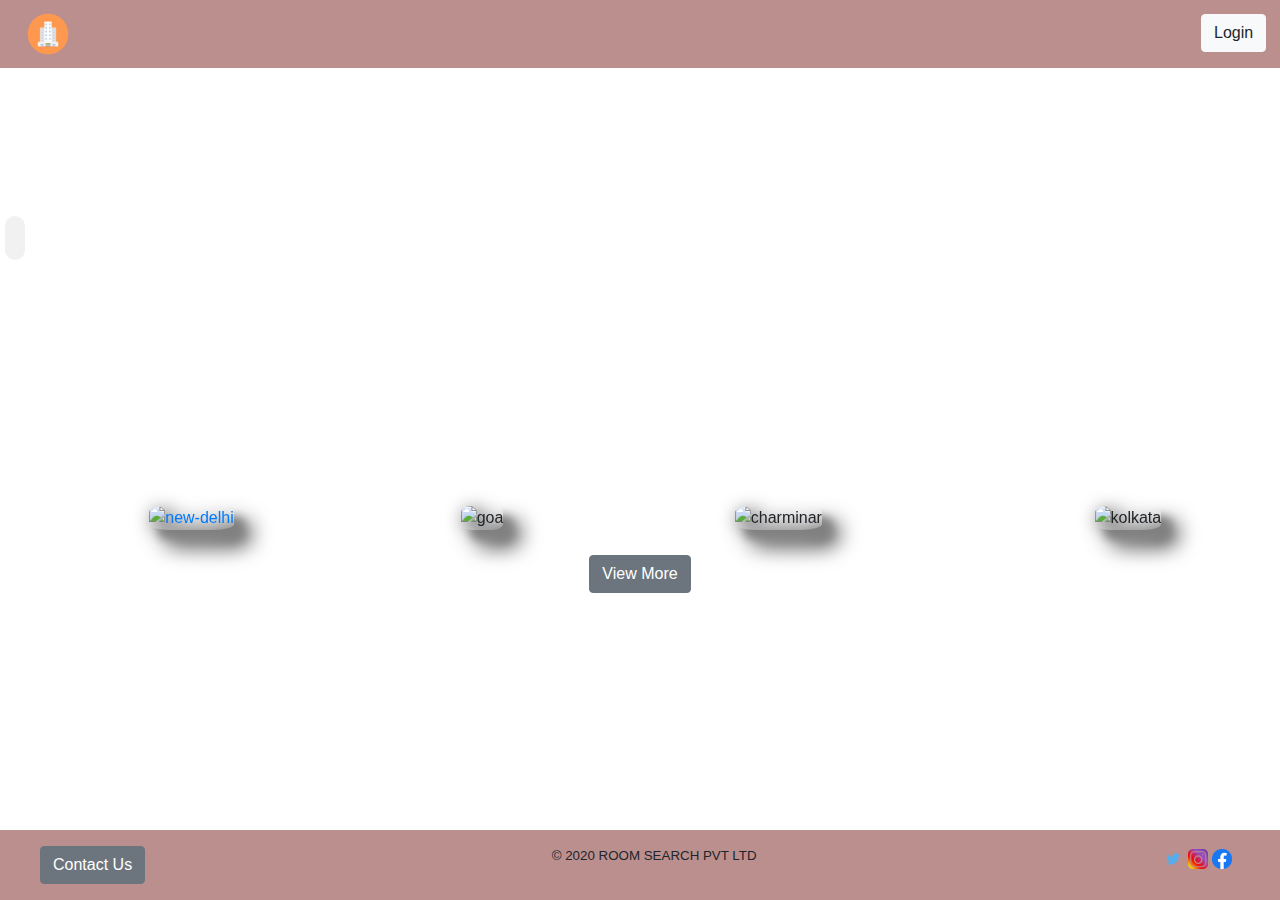
==== index.html @ 8b977ac6 "CheckPoint: 9" ====
<!DOCTYPE html>
<html lang="en">
  <head>
    <meta charset="UTF-8" />
    <meta http-equiv="X-UA-Compatible" content="IE=edge" />
    <meta name="viewport" content="width=device-width, initial-scale=1.0" />
    <title>Index</title>
    <link rel="stylesheet" href="styles\index.css" />
    <link
      href="https://fonts.googleapis.com/css2?family=Ubuntu&display=swap"
      rel="stylesheet"
    />
    <link
      rel="stylesheet"
      href="https://stackpath.bootstrapcdn.com/bootstrap/4.5.0/css/bootstrap.min.css"
    />
  </head>
  <body>
    <div id="main-container">
      <header>
        <!-- header start -->
        <div class="headerNavBar">
          <div class="headerNavbar-logo">
            <img
              id="MainLogo"
              class="IndexLogo"
              src="assests\images\logo.png"
              alt="logo"
            />
          </div>
          <!-- LogIn Button -->
          <nav id="logIn">
            <ul id="logIn" style="list-style: none">
              <li>
                <button
                  type="button"
                  class="btn btn-light"
                  data-toggle="modal"
                  data-target="#modalLogin"
                >
                  Login
                </button>
              </li>
            </ul>
          </nav>
          <!-- Button trigger modal -->

          <!-- Modal -->
          <div
            class="modal fade"
            id="modalLogin"
            tabindex="-1"
            aria-labelledby="exampleModalLabel"
            aria-hidden="true"
          >
            <div class="modal-dialog">
              <div class="modal-content">
                <div class="modal-header">
                  <h5 class="modal-title" id="exampleModalLabel">
                    Please Login
                  </h5>
                  <button
                    type="button"
                    class="close"
                    data-dismiss="modal"
                    aria-label="Close"
                  >
                    <span aria-hidden="true">&times;</span>
                  </button>
                </div>
                <div class="modal-body">
                  <div class="form-modal">
                    <form action="">
                      <label for="">Username: </label>
                      <input type="text" placeholder="Enter Username" />
                      <br />
                      <br />
                      <label for="">Password: </label>
                      <input type="password" placeholder="Enter Password" />
                    </form>
                  </div>
                </div>
                <div class="modal-footer">
                  <hr />
                  <button type="button" class="btn btn-primary">Login</button>
                </div>
              </div>
            </div>
          </div>

          <!-- Contact Modal -->
          <div
            class="modal fade"
            id="modalContact"
            tabindex="-1"
            aria-labelledby="exampleModalLabel"
            aria-hidden="true"
          >
            <div class="modal-dialog contact-modal">
              <div class="modal-content">
                <div class="modal-header">
                  <h5 class="modal-title" id="exampleModalLabel">
                    Get in Touch
                  </h5>
                  <button
                    type="button"
                    class="close"
                    data-dismiss="modal"
                    aria-label="Close"
                  >
                    <span aria-hidden="true">&times;</span>
                  </button>
                </div>
                <div class="modal-body">
                  <div class="Contat-form-modal">
                    <p>Thank you for reaching out</p>
                    <p>Please enter your email and we will get back to you</p>

                    <form action="">
                      <label for="">Username: </label>
                      <input type="text"  required placeholder="Enter Username" />
                    </form>
                  </div>
                </div>
                <div class="modal-footer">
                  <hr />
                  <button type="button" class="btn btn-primary">Submit  </button>
                </div>
              </div>
            </div>
          </div>
        </div>
      </header>
      <br /><br />
      <!--Searchbar-->
      <section class="hero img-SearchBar" style="position: sticky">
        <div class="search-container">
          <div class="col-12">
            <div class="search">
              <form>
                <input
                  class="input"
                  type="text"
                  name="city"
                  placeholder="City"
                />
              </form>
            </div>
          </div>
        </div>
        <!-- .container-->
      </section>
      <!-- .hero-->
      <br /><br /><br />
      <!-- CITY CARD SECTION -->
      <section style="position: sticky">
        <!--Searchbar images-->
        <div id="City-cards">
          <table style="width: 100%">
            <tr>
              <!-- New delhi -->
              <td id="New-Delhi">
                <a href="list.html"
                  ><img
                    class="City-cards-img"
                    src="https://media-cdn.tripadvisor.com/media/photo-s/15/33/fe/a2/new-delhi.jpg"
                    alt="new-delhi"
                  />

                  <div class="overlay">
                    <div class="New-Delhi-Text"><p>Delhi</p></div>
                  </div></a
                >
              </td>

              <!-- goa -->
              <td id="Goa">
                <img
                  class="City-cards-img"
                  src="https://media-cdn.tripadvisor.com/media/photo-s/15/33/fc/f0/goa.jpg"
                  alt="goa"
                />
                <div class="overlay">
                  <div class="Goa-Text"><p>Goa</p></div>
                </div>
              </td>
              <!-- charminar -->
              <td id="charminar">
                <img
                  class="City-cards-img"
                  src="https://media-cdn.tripadvisor.com/media/photo-s/0f/98/f7/df/charminar.jpg"
                  alt="charminar"
                />
                <div class="overlay">
                  <div class="charminar-Text"><p>charminar</p></div>
                </div>
              </td>

              <!-- kolkata -->
              <td id="kolkata">
                <img
                  class="City-cards-img"
                  src="https://media-cdn.tripadvisor.com/media/photo-s/15/33/fe/ac/kolkata-calcutta.jpg"
                  alt="kolkata"
                />
                <div class="overlay">
                  <div class="kolkata-Text"><p>Kolkata</p></div>
                </div>
              </td>
            </tr>
          </table>
        </div>
        <!--View More-->
        <div class="Viewmore" style="text-align: center">
          <a href="index.html" class="btn btn-secondary">View More</a>
        </div>
      </section>
      <br /><br /><br /><br />
      <footer id="footer">
        <nav id="footerNav" class="pt-3">
          <ul id="contactUs">
            <button
              type="button"
              class="btn btn-secondary"
              data-toggle="modal"
              data-target="#modalContact"
            >
              Contact Us
            </button>
          </ul>
          <!-- Button trigger modal -->

        
          <!-- FIX COPYRIGHT -->
          <ul id="copyright">
            <a>&copy; 2020 ROOM SEARCH PVT LTD</a>
          </ul>

          <ul id="contactSocialMedia" class="mr-5">
            <a href="https://twitter.com" target="_blank">
              <img
              height="20px"
                class=""
                alt="twitter"
                src="assests/images/twitter.png"
              />
            </a>

            <a href="https://www.instagram.com" target="_blank">
              <img
              height="20px"
                class=""
                alt="instagram"
                src="assests/images/instagram.png"
              />
            </a>
            <a href="https://www.facebook.com" target="_blank">
              <img
              height="20px"
                class=""
                alt="Facebook"
                src="assests/images/facebook.png"
              />
            </a>
          </ul>
        </nav>
      </footer>
      <!-- Footer end -->
    </div>
    <script src="https://ajax.googleapis.com/ajax/libs/jquery/3.5.1/jquery.min.js"></script>
    <script src="https://stackpath.bootstrapcdn.com/bootstrap/4.5.0/js/bootstrap.min.js"></script>
    <script>
      $("#myModal").on("shown.bs.modal", function () {
        $("#myInput").focus();
      });
    </script>
  </body>
</html>
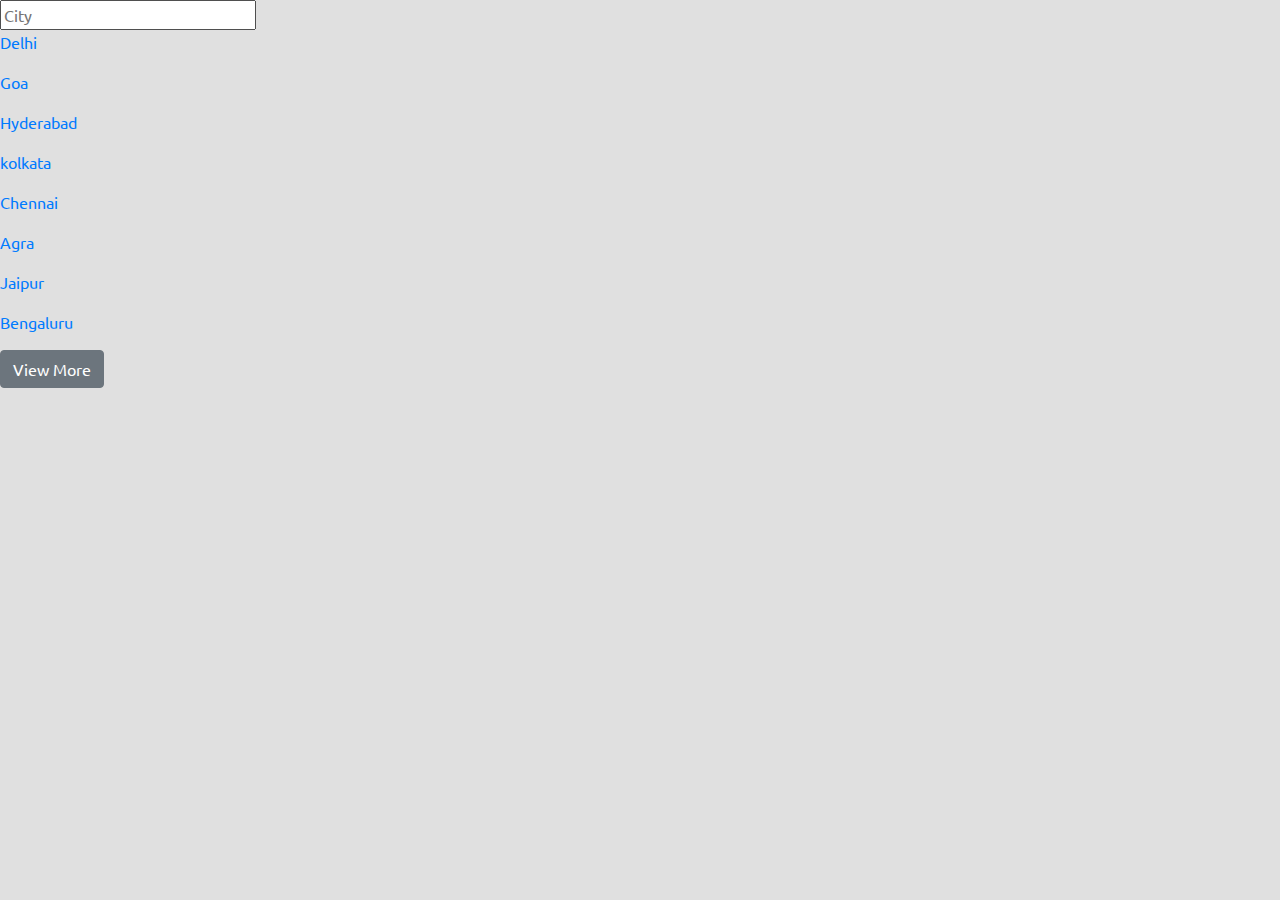
==== commit b8dadb11: "Add files via upload" ====
--- a/index.html
+++ b/index.html
@@ -1,278 +1,181 @@
 <!DOCTYPE html>
 <html lang="en">
-  <head>
-    <meta charset="UTF-8" />
-    <meta http-equiv="X-UA-Compatible" content="IE=edge" />
-    <meta name="viewport" content="width=device-width, initial-scale=1.0" />
-    <title>Index</title>
-    <link rel="stylesheet" href="styles\index.css" />
-    <link
-      href="https://fonts.googleapis.com/css2?family=Ubuntu&display=swap"
-      rel="stylesheet"
-    />
-    <link
-      rel="stylesheet"
-      href="https://stackpath.bootstrapcdn.com/bootstrap/4.5.0/css/bootstrap.min.css"
-    />
-  </head>
-  <body>
-    <div id="main-container">
-      <header>
-        <!-- header start -->
-        <div class="headerNavBar">
-          <div class="headerNavbar-logo">
-            <img
-              id="MainLogo"
-              class="IndexLogo"
-              src="assests\images\logo.png"
-              alt="logo"
-            />
+
+<head>
+  <meta charset="UTF-8">
+  <meta http-equiv="X-UA-Compatible" content="IE=edge">
+  <meta name="viewport" content="width=device-width, initial-scale=1.0">
+
+
+
+  <link rel="stylesheet" href="https://stackpath.bootstrapcdn.com/bootstrap/4.5.0/css/bootstrap.min.css">
+  <script src="https://ajax.googleapis.com/ajax/libs/jquery/3.5.1/jquery.min.js"></script>
+  <script src="https://stackpath.bootstrapcdn.com/bootstrap/4.5.0/js/bootstrap.min.js"></script>
+
+
+  <link rel="stylesheet" href="styles/index.css">
+  <link href="https://fonts.googleapis.com/css2?family=Ubuntu&display=swap" rel="stylesheet">
+  <link rel="stylesheet" href="styles/common.css">
+  <title>Index</title>
+</head>
+
+<body>
+  <div id="container">
+
+    <div class="modal fade" id="login-modal" tabindex="-1" role="dialog" aria-labelledby="exampleModalLabel"
+      aria-hidden="true">
+      <div class="modal-dialog" role="document">
+        <div class="modal-content">
+          <div class="modal-header">
+            <h5 class="modal-title" id="exampleModalLabel">Please Login</h5>
+            <button type="button" id="loginModalClose" class="close" data-dismiss="modal" aria-label="Close">
+              <span aria-hidden="true">&times;</span>
+            </button>
           </div>
-          <!-- LogIn Button -->
-          <nav id="logIn">
-            <ul id="logIn" style="list-style: none">
-              <li>
-                <button
-                  type="button"
-                  class="btn btn-light"
-                  data-toggle="modal"
-                  data-target="#modalLogin"
-                >
-                  Login
-                </button>
-              </li>
-            </ul>
-          </nav>
-          <!-- Button trigger modal -->
-
-          <!-- Modal -->
-          <div
-            class="modal fade"
-            id="modalLogin"
-            tabindex="-1"
-            aria-labelledby="exampleModalLabel"
-            aria-hidden="true"
-          >
-            <div class="modal-dialog">
-              <div class="modal-content">
-                <div class="modal-header">
-                  <h5 class="modal-title" id="exampleModalLabel">
-                    Please Login
-                  </h5>
-                  <button
-                    type="button"
-                    class="close"
-                    data-dismiss="modal"
-                    aria-label="Close"
-                  >
-                    <span aria-hidden="true">&times;</span>
-                  </button>
-                </div>
-                <div class="modal-body">
-                  <div class="form-modal">
-                    <form action="">
-                      <label for="">Username: </label>
-                      <input type="text" placeholder="Enter Username" />
-                      <br />
-                      <br />
-                      <label for="">Password: </label>
-                      <input type="password" placeholder="Enter Password" />
-                    </form>
-                  </div>
-                </div>
-                <div class="modal-footer">
-                  <hr />
-                  <button type="button" class="btn btn-primary">Login</button>
-                </div>
-              </div>
+          <div class="modal-body ">
+            <div style="margin: 4% 0;" class="d-flex justify-content-around">
+              <label for="username">Username:</label>
+              <input type="text" placeholder="Enter Username" name="username" id="username">
+            </div>
+            <div style="margin: 4% 0;" class="d-flex justify-content-around">
+              <label for="password">Password:</label>
+              <input type="password" placeholder="Enter Password" name="password" id="password">
             </div>
           </div>
+          <div class="modal-footer d-flex justify-content-center">
+            <button type="button" id="loginModalBtn" class="btn btn-primary">Login</button>
+          </div>
+        </div>
+      </div>
+    </div>
 
-          <!-- Contact Modal -->
-          <div
-            class="modal fade"
-            id="modalContact"
-            tabindex="-1"
-            aria-labelledby="exampleModalLabel"
-            aria-hidden="true"
-          >
-            <div class="modal-dialog contact-modal">
-              <div class="modal-content">
-                <div class="modal-header">
-                  <h5 class="modal-title" id="exampleModalLabel">
-                    Get in Touch
-                  </h5>
-                  <button
-                    type="button"
-                    class="close"
-                    data-dismiss="modal"
-                    aria-label="Close"
-                  >
-                    <span aria-hidden="true">&times;</span>
-                  </button>
-                </div>
-                <div class="modal-body">
-                  <div class="Contat-form-modal">
-                    <p>Thank you for reaching out</p>
-                    <p>Please enter your email and we will get back to you</p>
 
-                    <form action="">
-                      <label for="">Username: </label>
-                      <input type="text"  required placeholder="Enter Username" />
-                    </form>
-                  </div>
-                </div>
-                <div class="modal-footer">
-                  <hr />
-                  <button type="button" class="btn btn-primary">Submit  </button>
-                </div>
-              </div>
+
+    <div class="modal fade" id="contact-modal" tabindex="-1" role="dialog" aria-labelledby="exampleModalLabel"
+      aria-hidden="true">
+      <div class="modal-dialog" role="document">
+        <div class="modal-content">
+          <div class="modal-header">
+            <h5 class="modal-title" id="exampleModalLabel">Get in touch</h5>
+            <button type="button" class="close" data-dismiss="modal" aria-label="Close">
+              <span aria-hidden="true">&times;</span>
+            </button>
+          </div>
+          <div class="modal-body ">
+            <p>Thank you for reaching out!!! <br> please enter your email and we will get back to you.</p>
+            <div class="d-flex align-self-start align-items-baseline">
+              <label for="email">Email:</label>
+              <input type="email" placeholder="Enter your email id" name="email" id="email">
             </div>
           </div>
+          <div class="modal-footer">
+            <button type="button" class="btn btn-primary">Submit</button>
+          </div>
         </div>
-      </header>
-      <br /><br />
-      <!--Searchbar-->
-      <section class="hero img-SearchBar" style="position: sticky">
-        <div class="search-container">
-          <div class="col-12">
-            <div class="search">
-              <form>
-                <input
-                  class="input"
-                  type="text"
-                  name="city"
-                  placeholder="City"
-                />
-              </form>
+      </div>
+    </div>
+
+
+
+
+    <div id="contentDiv">
+      <div id="searchbarDiv">
+        <div id="searchbox">
+          <input id="searchbar" type="text" name="searchbar" placeholder="City">
+          <div id="search-result">
+
+          </div>
+        </div>
+      </div>
+
+
+      <div class="cityDiv" id="cityDiv1">
+        <a href="list.html?city=delhi" class="cityImage" target="_self" style="text-decoration: none;">
+          <div class="cityImage"
+            style="background-image:url(https://media-cdn.tripadvisor.com/media/photo-s/15/33/fe/a2/new-delhi.jpg) ;">
+            <div class="foregroundColor">
+              <p>Delhi</p>
             </div>
           </div>
-        </div>
-        <!-- .container-->
-      </section>
-      <!-- .hero-->
-      <br /><br /><br />
-      <!-- CITY CARD SECTION -->
-      <section style="position: sticky">
-        <!--Searchbar images-->
-        <div id="City-cards">
-          <table style="width: 100%">
-            <tr>
-              <!-- New delhi -->
-              <td id="New-Delhi">
-                <a href="list.html"
-                  ><img
-                    class="City-cards-img"
-                    src="https://media-cdn.tripadvisor.com/media/photo-s/15/33/fe/a2/new-delhi.jpg"
-                    alt="new-delhi"
-                  />
+        </a>
+        <a href="list.html?city=goa" class="cityImage" target="_self" style="text-decoration: none;">
+          <div class="cityImage"
+            style="background-image:url(https://media-cdn.tripadvisor.com/media/photo-s/15/33/fc/f0/goa.jpg) ;">
+            <div class="foregroundColor">
+              <p>Goa</p>
+            </div>
+          </div>
+        </a>
+        <a href="list.html?city=hyderabad" class="cityImage" target="_self" style="text-decoration: none;">
+          <div class="cityImage"
+            style="background-image:url(https://media-cdn.tripadvisor.com/media/photo-s/0f/98/f7/df/charminar.jpg) ;">
+            <div class="foregroundColor">
+              <p>Hyderabad</p>
+            </div>
+          </div>
+        </a>
+        <a href="list.html?city=kolkata" class="cityImage" target="_self" style="text-decoration: none;">
+          <div class="cityImage"
+            style="background-image:url(https://media-cdn.tripadvisor.com/media/photo-s/15/33/fe/ac/kolkata-calcutta.jpg) ;">
+            <div class="foregroundColor">
+              <p>kolkata</p>
+            </div>
+          </div>
+        </a>
+      </div>
 
-                  <div class="overlay">
-                    <div class="New-Delhi-Text"><p>Delhi</p></div>
-                  </div></a
-                >
-              </td>
 
-              <!-- goa -->
-              <td id="Goa">
-                <img
-                  class="City-cards-img"
-                  src="https://media-cdn.tripadvisor.com/media/photo-s/15/33/fc/f0/goa.jpg"
-                  alt="goa"
-                />
-                <div class="overlay">
-                  <div class="Goa-Text"><p>Goa</p></div>
-                </div>
-              </td>
-              <!-- charminar -->
-              <td id="charminar">
-                <img
-                  class="City-cards-img"
-                  src="https://media-cdn.tripadvisor.com/media/photo-s/0f/98/f7/df/charminar.jpg"
-                  alt="charminar"
-                />
-                <div class="overlay">
-                  <div class="charminar-Text"><p>charminar</p></div>
-                </div>
-              </td>
+      <div class="cityDiv" id="cityDiv2">
+        <a href="list.html?city=chennai" class="cityImage" target="_self" style="text-decoration: none;">
+          <div class="cityImage"
+            style="background-image:url(https://media-cdn.tripadvisor.com/media/photo-s/15/4d/46/b8/chennai-madras.jpg) ;">
+            <div class="foregroundColor">
+              <p>Chennai</p>
+            </div>
+          </div>
+        </a>
+        <a href="list.html?city=agra" class="cityImage" target="_self" style="text-decoration: none;">
+          <div class="cityImage"
+            style="background-image:url(https://media-cdn.tripadvisor.com/media/photo-s/15/33/fc/fc/agra.jpg) ;">
+            <div class="foregroundColor">
+              <p>Agra</p>
+            </div>
+          </div>
+        </a>
+        <a href="list.html?city=jaipur" class="cityImage" target="_self" style="text-decoration: none;">
+          <div class="cityImage"
+            style="background-image:url(https://media-cdn.tripadvisor.com/media/photo-s/10/a3/3b/8a/screenshot-2017-09-12.jpg) ;">
+            <div class="foregroundColor">
+              <p>Jaipur</p>
+            </div>
+          </div>
+        </a>
+        <a href="list.html?city=bengaluru" class="cityImage" target="_self" style="text-decoration: none;">
+          <div class="cityImage"
+            style="background-image:url(https://media-cdn.tripadvisor.com/media/photo-s/0c/d2/2f/7a/palace-from-the-outside.jpg) ;">
+            <div class="foregroundColor">
+              <p>Bengaluru</p>
+            </div>
+          </div>
+        </a>
 
-              <!-- kolkata -->
-              <td id="kolkata">
-                <img
-                  class="City-cards-img"
-                  src="https://media-cdn.tripadvisor.com/media/photo-s/15/33/fe/ac/kolkata-calcutta.jpg"
-                  alt="kolkata"
-                />
-                <div class="overlay">
-                  <div class="kolkata-Text"><p>Kolkata</p></div>
-                </div>
-              </td>
-            </tr>
-          </table>
-        </div>
-        <!--View More-->
-        <div class="Viewmore" style="text-align: center">
-          <a href="index.html" class="btn btn-secondary">View More</a>
-        </div>
-      </section>
-      <br /><br /><br /><br />
-      <footer id="footer">
-        <nav id="footerNav" class="pt-3">
-          <ul id="contactUs">
-            <button
-              type="button"
-              class="btn btn-secondary"
-              data-toggle="modal"
-              data-target="#modalContact"
-            >
-              Contact Us
-            </button>
-          </ul>
-          <!-- Button trigger modal -->
+      </div>
 
-        
-          <!-- FIX COPYRIGHT -->
-          <ul id="copyright">
-            <a>&copy; 2020 ROOM SEARCH PVT LTD</a>
-          </ul>
 
-          <ul id="contactSocialMedia" class="mr-5">
-            <a href="https://twitter.com" target="_blank">
-              <img
-              height="20px"
-                class=""
-                alt="twitter"
-                src="assests/images/twitter.png"
-              />
-            </a>
 
-            <a href="https://www.instagram.com" target="_blank">
-              <img
-              height="20px"
-                class=""
-                alt="instagram"
-                src="assests/images/instagram.png"
-              />
-            </a>
-            <a href="https://www.facebook.com" target="_blank">
-              <img
-              height="20px"
-                class=""
-                alt="Facebook"
-                src="assests/images/facebook.png"
-              />
-            </a>
-          </ul>
-        </nav>
-      </footer>
-      <!-- Footer end -->
+      <div id="viewMoreBtn">
+        <button id="viewMore" class="btn btn-secondary">View More</button>
+      </div>
     </div>
-    <script src="https://ajax.googleapis.com/ajax/libs/jquery/3.5.1/jquery.min.js"></script>
-    <script src="https://stackpath.bootstrapcdn.com/bootstrap/4.5.0/js/bootstrap.min.js"></script>
-    <script>
-      $("#myModal").on("shown.bs.modal", function () {
-        $("#myInput").focus();
-      });
-    </script>
-  </body>
-</html>
+
+
+  </div>
+
+
+  <script src="scripts/common.js"></script>
+  <script src="scripts/index.js"></script>
+  <script async defer src="https://maps.googleapis.com/maps/api/js?key=AIzaSyA0x0GshC0X9Tnd0Jn0VHZyHFzral4ivuA&callback=initMap”></script>
+
+</body>
+
+</html>--- a/styles/index.css
+++ b/styles/index.css
@@ -0,0 +1,345 @@
+body{margin:0px;}
+body{ background-color: #e0e0e0;}
+body{font-family: 'Ubuntu', sans-serif;}
+
+/* Fixed header */
+header{
+    background-color:rosybrown;
+    width: 100%;
+    position: fixed; 
+    top: 0;
+    z-index: 1;
+}
+/* Fixed footer */
+footer{
+    background-color:rosybrown;
+    width: 100%;
+    position: fixed; 
+    bottom: 0;
+}
+
+/* main container */
+@media (min-width: 960px) {
+	header .headerNavBar {
+		justify-content: space-between;
+	}
+}
+
+.headerNavBar{
+    justify-content: space-around;
+	flex-wrap: wrap;
+}
+#MainLogo{
+    height: 70px;
+    width: 70px;
+    position: absolute;
+    top: 50%;
+    transform: translate(0%, -50%);
+    z-index: 1;  
+    display: flex;
+    margin-left: 1%;
+    padding:5px;
+
+}
+#MainLogo img{ float:left;}
+
+/* login button  */
+#logIn{float:right;margin-right: 1%;
+margin-top: 7px;}
+.modal-backdrop.show{
+  opacity: 0 !important;
+  display: none;
+}
+
+#logIn a{
+   padding:10px;
+   color: black;
+    text-decoration: none;
+    vertical-align: middle;
+    
+}
+/* Modal Body*/
+.modal-body .form-modal{
+  text-align: center;
+  display: flex;
+  justify-content: center;
+}
+.modal-footer{
+  justify-content:center !important;
+}
+/* search bar */
+.img-SearchBar{
+    background: url(https://media-cdn.tripadvisor.com/media/photo-o/14/10/2e/af/india.jpg);
+    display: flex;
+    -webkit-box-align: center;
+    -ms-flex-align: center;
+    align-items: center;
+    position: absolute;
+    background-position: center;
+    background-repeat:no-repeat;
+    background-size: 100%;
+    width:100%;
+    height: 380px;
+    margin: auto;
+    right: 0%;
+    left: 0%;
+    
+ }
+
+  
+.hero .search{
+    position: absolute;
+    left: 50%;
+    top: 50%;
+    transform: translate(-50%, -50%);
+    z-index: 2;  
+  
+}
+  
+  .hero .search input{
+    width: 100%;
+    border: 1px solid white;
+    border-style: none;
+    background-color: #f1f1f1;
+    font-size: 16px;
+    padding: 10px;
+    position:relative;
+    border-radius: 12px;
+  }
+
+/* social media icons height */
+.SocialMediaIcons{
+    height: 20px;
+    width: 22px;
+}
+
+
+/* city card images */
+#City-cards{
+display: absolute;
+justify-content: space-evenly;
+padding: 4px 0%;
+text-align: center;
+}
+
+
+
+
+/* city card images */
+#City-cards{
+  display: absolute;
+  justify-content: space-evenly;
+  padding: 4px 0%;
+  text-align: center;
+
+  }
+  /* city image sizing */
+  .City-cards-img{
+    filter:drop-shadow(5px 5px 10px black);
+    box-shadow: gray  10px 10px 10px;
+  }
+  .City-cards-img{
+      border-radius: 25%;
+      width: 150px;
+      height: 150px;
+     
+  }
+  /* HOVER TEXT */
+  /* New delhi hover */
+#New-Delhi{
+  position: relative;
+}
+
+.New-Delhi-Text{
+  position: absolute;
+  top: 0%;
+  left: 0%;
+  width: 100%;
+  height: 100%;
+  display: flex;
+  flex-direction: column;
+  align-items: center;
+  justify-content: center;
+  opacity: 0;
+  transition: 0.3s;
+  color: white;
+  
+}
+
+  #New-Delhi:hover .City-cards-img{
+    opacity: 0.8;
+  }
+    
+.New-Delhi-Text:hover{
+  opacity: 1;
+  color: white;
+  background-color: blur;
+  
+}
+
+  /*GOA hover */
+  #Goa{
+    position: relative;
+  }
+  
+  .Goa-Text{
+    position: absolute;
+    top: 0%;
+    left: 0%;
+    width: 100%;
+    height: 100%;
+    display: flex;
+    flex-direction: column;
+    align-items: center;
+    justify-content: center;
+    opacity: 0;
+    transition: 0.3s;
+    color: white;
+    color: rgba(0, 0, 0, 0.1);
+  }
+  #Goa img:hover{
+    color: rgba(0, 0, 0, 0.1);
+  }
+  
+#Goa:hover .City-cards-img{
+  opacity: 0.8;
+}
+  
+  .Goa-Text:hover{
+    opacity: 1;
+    color: white;
+  }
+
+/*charminar hover */
+#charminar{
+  position: relative;
+}
+
+.charminar-Text{
+  position: absolute;
+  top: 0%;
+  left: 0%;
+  width: 100%;
+  height: 100%;
+  display: flex;
+  flex-direction: column;
+  align-items: center;
+  justify-content: center;
+  opacity: 0;
+  transition: 0.3s;
+  color: white;
+  color: rgba(0, 0, 0, 0.1);
+}
+#charminar img:hover{
+  color: rgba(0, 0, 0, 0.1);
+}
+
+#charminar:hover .City-cards-img{
+opacity: 0.8;
+}
+
+.charminar-Text:hover{
+  opacity: 1;
+  color: white;
+}
+
+/*kolkata hover */
+#kolkata{
+  position: relative;
+}
+
+.kolkata-Text{
+  position: absolute;
+  top: 0%;
+  left: 0%;
+  width: 100%;
+  height: 100%;
+  display: flex;
+  flex-direction: column;
+  align-items: center;
+  justify-content: center;
+  opacity: 0;
+  transition: 0.3s;
+  color: white;
+  color: rgba(0, 0, 0, 0.1);
+}
+#kolkata img:hover{
+  color: rgba(0, 0, 0, 0.1);
+}
+
+#kolkata:hover .City-cards-img{
+opacity: 0.8;
+}
+
+.kolkata-Text:hover{
+  opacity: 1;
+  color: white;
+}
+
+
+  /* view more button a */
+  .Viewmore a{
+      /* color: black; */
+      text-align: center !important;
+      position: sticky;
+      text-decoration: none;
+  }
+  /* view more div  */
+  .Viewmore{
+      margin-top: 20px;
+  }
+  
+
+/* contact us footer */
+
+/* social media icon sizes */
+ /* social media icons */
+ .SocialMediaIcons{
+    height: 20px;
+    width: 22px;
+    float: right;
+    vertical-align: middle;
+    margin-right: 2%;
+}
+/* contact us float  */
+#contactUs a{
+    position: absolute;
+    top: 50%;
+    transform: translate(0%, -50%);
+    z-index: 1;  
+    text-decoration: none;
+    color: black;
+    margin-left: 2%;
+ }
+/* footer converted into css flexbox */
+.footerNav{
+    justify-content: space-around;
+	flex-wrap: wrap;
+}
+
+.contact-modal .modal-footer{
+  justify-content:right !important;
+}
+
+@media (min-width: 960px) {
+	footer .footerNav {
+		justify-content: space-between;
+	}
+}
+
+#footerNav{
+  display: flex;
+  justify-content: space-between;
+}
+
+ #footerNav li{
+     list-style: none;
+ }
+
+/* copyright centre */
+#copyright{
+    vertical-align: bottom;
+     text-align: center;
+     bottom: 0px;
+     font-size: smaller;
+}